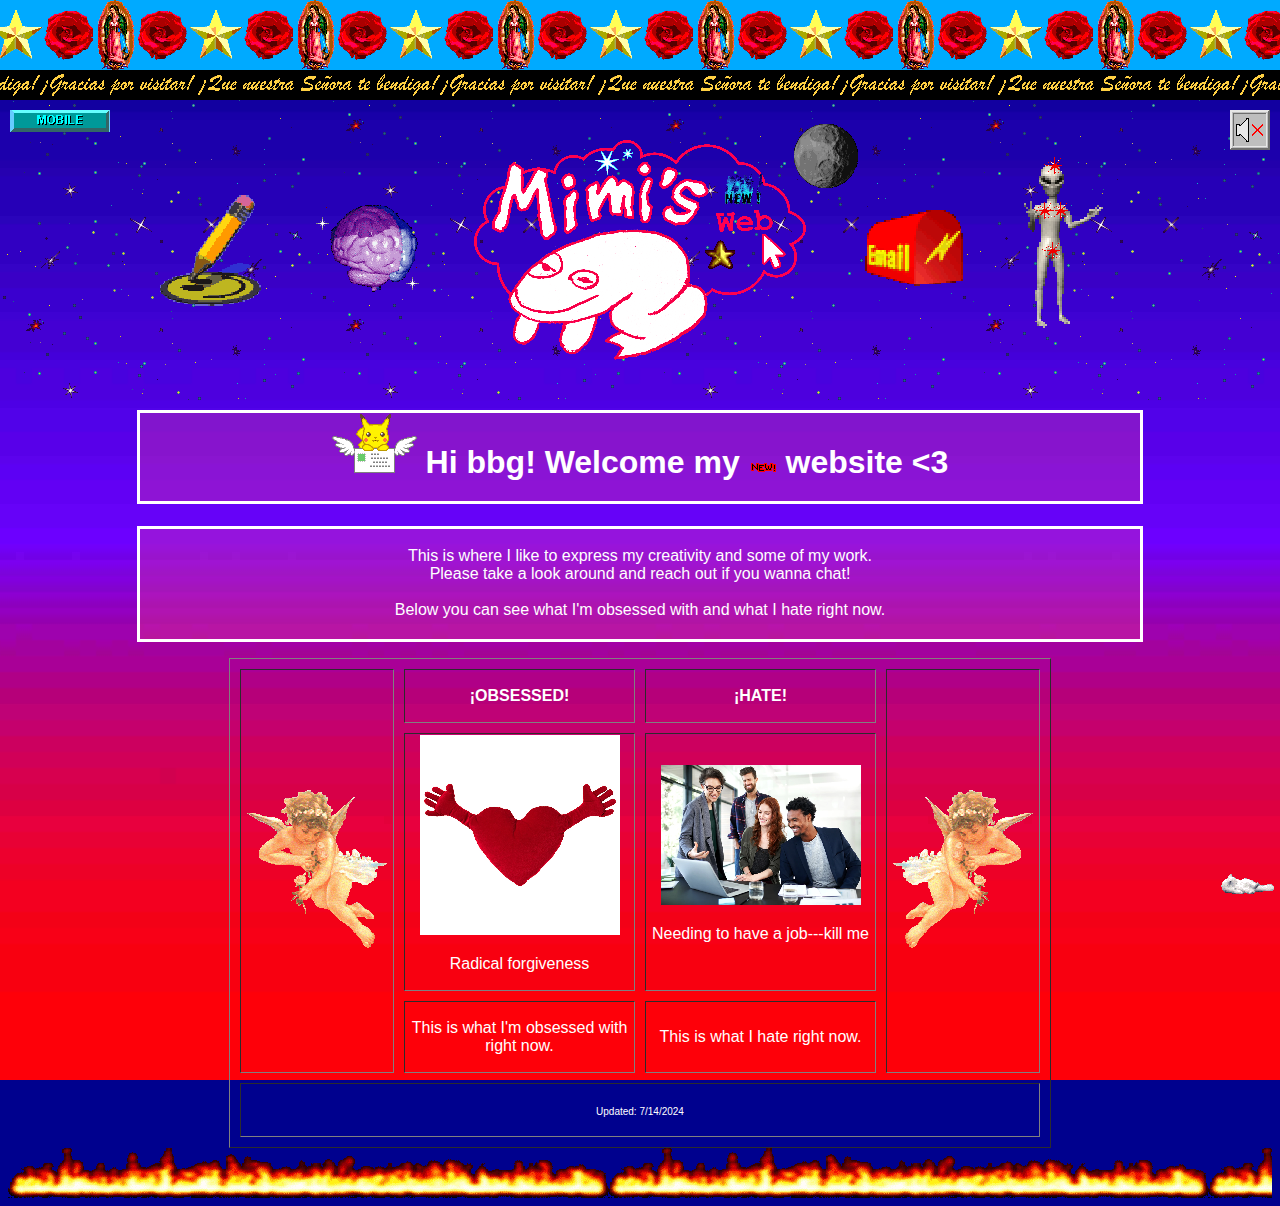
==== index.html @ 95630e5b "Daily update 7/18/24" ====
<!DOCTYPE html>
<html lang="en">
	<head>
		<meta charset="utf-8" name="viewport" content="width=device-width, initial-scale=1">
		<title>Mimi's Web</title>
		<!-- <link rel="stylesheet" href="C:\Users\idyll\Dropbox\Web Code\mimiindexlayout.css"> -->
		<link rel="stylesheet" href="https://idylladrian.github.io/css/mimiindexlayout.css">
		<link rel="icon" href="https://idylladrian.github.io/graphics/icon.ico">
		
		<script src="https://ajax.googleapis.com/ajax/libs/jquery/3.7.1/jquery.min.js"></script>
		<div class="loader-wrapper">
			<span class="loader"></span>
		</div>
		<script>
			$(window).on("load",function(){
				$(".loader-wrapper").fadeOut("slow");
				});
		</script>
	</head>
	
	<body id=index-page>
		
		<div class="content">
			<div id='container'>
				<div class='scroll'>
					<div class='guadalupe-roll'></div>
				</div>
			</div>
			<div id='container2'>
				<div class='scroll2'>
					<div class='gracias-roll'></div>
				</div>
			</div>
		
			<div id=head-bloc>
				<a href="C:\Users\idyll\Dropbox\Web Code\index_mobile.html" class=btn-mobile></a>
				<a href="javascript:void(0)" class="btn-audio is-inactive" data-audio="https://adrianontheweb.com/audio/Super Mario 64 - Water Theme  Dire Dire Docks - HD.mp3" data-loop="true" data-mute-control="true"></a>
			</div>
			<div id=navigation-panel>
				<table id=nav-table border=0 cellspacing="10" cellpadding="10" summary="navigation menu">
					<tr line-height="20px">
						<td align=center nowrap valign="middle" width="15%"><a name="menu"></a>
							<a href="https://idylladrian.github.io/portfolio.html"><img src="https://idylladrian.github.io/graphics/draw.gif" width="100%" alt="Artwork" border="0"></a>
							<!-- also maybe include your high school portfolio if you can include it -->
						</td>
						<td align=center nowrap valign="middle" width="15%"><a name="menu"></a>
							<a href="https://idylladrian.github.io/blog-tree.html"><img src="https://idylladrian.github.io/graphics/brainspin.gif" width="100%" alt="Blog" border="0"></a>
						</td>
						<td align=center nowrap valign="middle" width="40%"><a name="menu"></a>
							<a href="https://idylladrian.github.io/index.html"><img src="https://idylladrian.github.io/graphics/mimiweblogo_index.png" width="100%" alt="Home Page" border="0"></a>
						</td>
						<td align=center nowrap valign="middle" width="15%"><a name="menu"></a>
							<a href="https://idylladrian.github.io/contact-me.html"><img src="https://idylladrian.github.io/graphics/redemail.gif" width="100%" alt="Contact" border="0"></a>
						</td>
						<td align=center nowrap valign="middle" width="15%"><a name="menu"></a>
							<a href="https://idylladrian.github.io/about-me.html"><img src="https://idylladrian.github.io/graphics/alien.gif" width="100%" alt="About" border="0"></a>
					</tr>
					<!--<tr>
						<td colspan="2">
							<img src="https://adrianontheweb.com/graphics/Glitter_stars.gif" width="100%" alt="Glittering Stars GIF" border="0">
						</td>
						<td align=center>
							<img src="https://adrianontheweb.com/graphics/Glitter_stars.gif" width="100%" alt="Glittering Stars GIF" border="0">
						</td>
						<td colspan="2">
							<img src="https://adrianontheweb.com/graphics/Glitter_stars.gif" width="100%" alt="Glittering Stars GIF" border="0">
						</td>
					</tr>-->
				</table>
			</div>
			
			<div class="graphic id-1 a"></div>
			<div class="graphic id-1 b"></div>
			<div class="graphic id-2"></div>
			<div class="graphic id-3"></div>
			<div class="graphic id-4"></div>
			<div class="graphic id-5 a"></div>
			<div class="graphic id-5 b"></div>
			<div class="graphic id-5 c"></div>
			<div class="graphic id-5 d"></div>
			<div class="graphic id-6"></div>
			<div class="graphic id-7"></div>
			<div class="graphic id-8"></div>
			<div class="graphic id-9"></div>
			
			<div id=welcome-text>
				<h1 class="center block1">
					<img src="https://idylladrian.github.io/graphics/email_pokemon.gif" />
					Hi bbg! Welcome my <img src="https://idylladrian.github.io/graphics/new.gif"/> website <3
				</h1>
				<p class="center block1">
					<br>
					This is where I like to express my creativity and some of my work.
					<br>Please take a look around and reach out if you wanna chat!
					<br>
					<br>Below you can see what I'm obsessed with and what I hate right now.
					<br>
				</p>

				<table id="hot-not-table" border=1 cellspacing="10">
					<tr>
						<th width="20%" rowspan=3>
							<img src="https://idylladrian.github.io/graphics/angelflutder.gif">
						</th>
						<th width="30%">
							<p><b>¡OBSESSED!</b></p>
						</th>
						<th width="30%">
							<p><b>¡HATE!</b></p>
						</th>
						<th width="20%" rowspan=3>
							<img src="https://idylladrian.github.io/graphics/angelflutder.gif" style="transform: scaleX(-1)">
						</th>
					</tr>
					<tr>
						<td>
							<img src="https://idylladrian.github.io/graphics/temp/heart.jpg" width="200px" >
							<p>Radical forgiveness</p>
						</td>
						<td>
							<img src="https://idylladrian.github.io/graphics/temp/job.png" width="200px">
							<p>Needing to have a job---kill me</p>
						</td>
					</tr>
					<tr>
						<td>
							<p>This is what I'm obsessed with<br>right now.</p>
						</td>
						<td>
							<p>This is what I hate right now.</p>
						</td>
					</tr>
					<tr>
						<td colspan=4>
							<p><font size="1">Updated: 7/14/2024</font></p>
						</td>
					</tr>
				</table>
			</div>
			
			<div class="graphic id-10"></div>
		</div>
	</body>
</html>
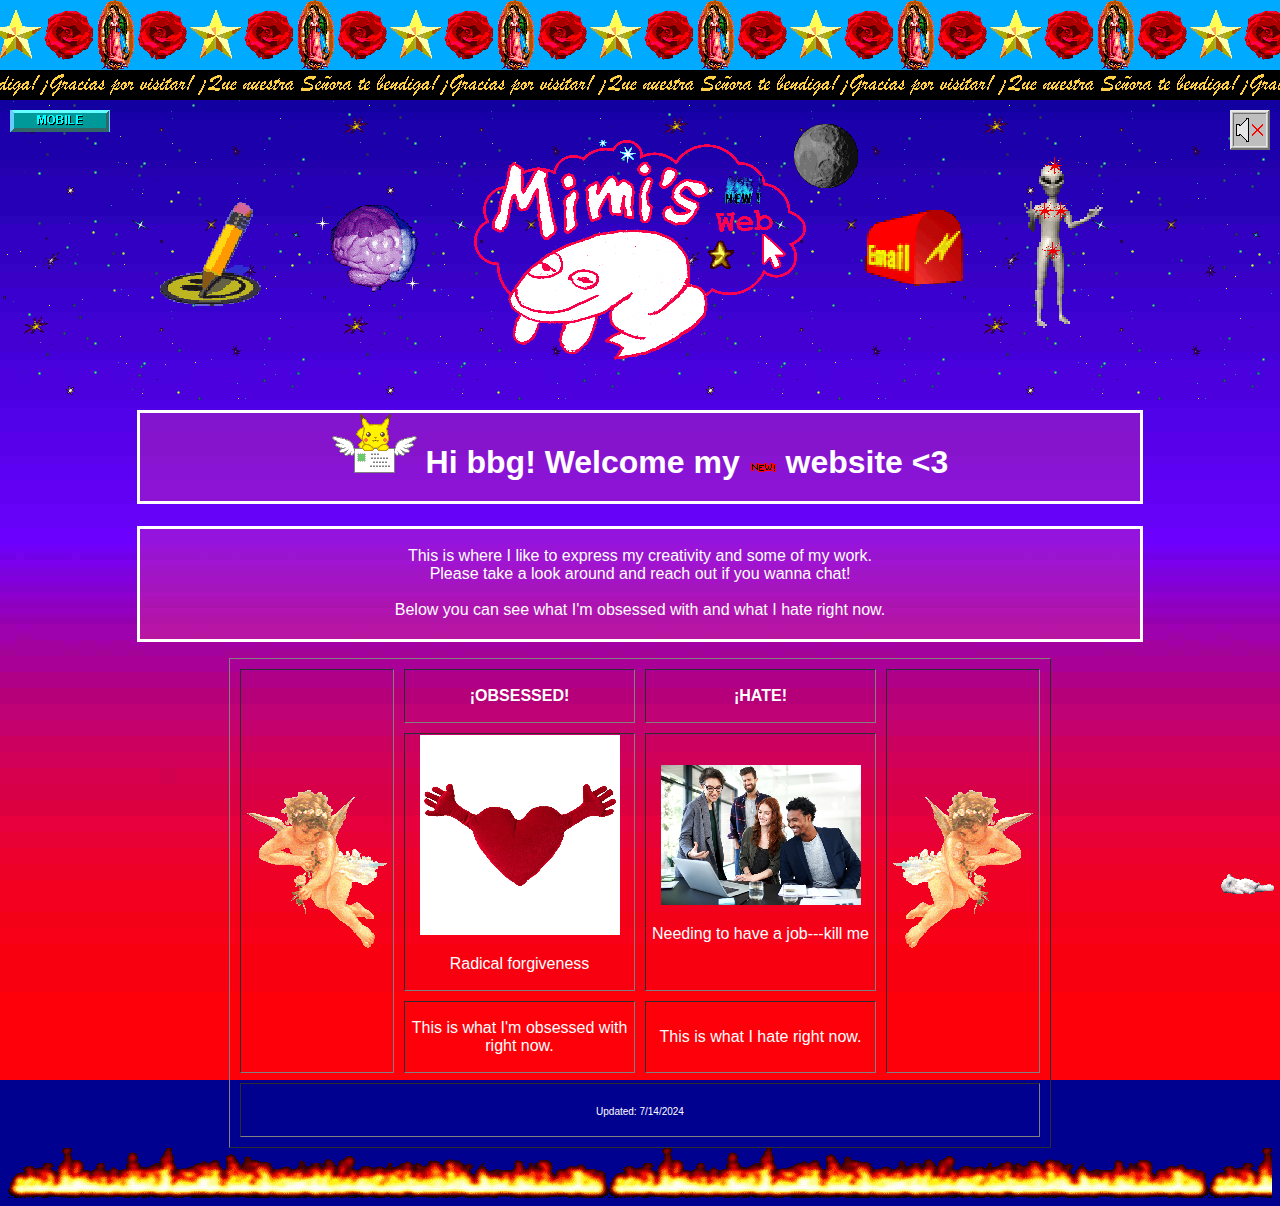
==== commit 86b61edc: "Mobile test 1" ====
--- a/index.html
+++ b/index.html
@@ -33,7 +33,7 @@
 			</div>
 		
 			<div id=head-bloc>
-				<a href="C:\Users\idyll\Dropbox\Web Code\index_mobile.html" class=btn-mobile></a>
+				<a href="https://idylladrian.github.io/index_mobile.html" class=btn-mobile></a>
 				<a href="javascript:void(0)" class="btn-audio is-inactive" data-audio="https://adrianontheweb.com/audio/Super Mario 64 - Water Theme  Dire Dire Docks - HD.mp3" data-loop="true" data-mute-control="true"></a>
 			</div>
 			<div id=navigation-panel>
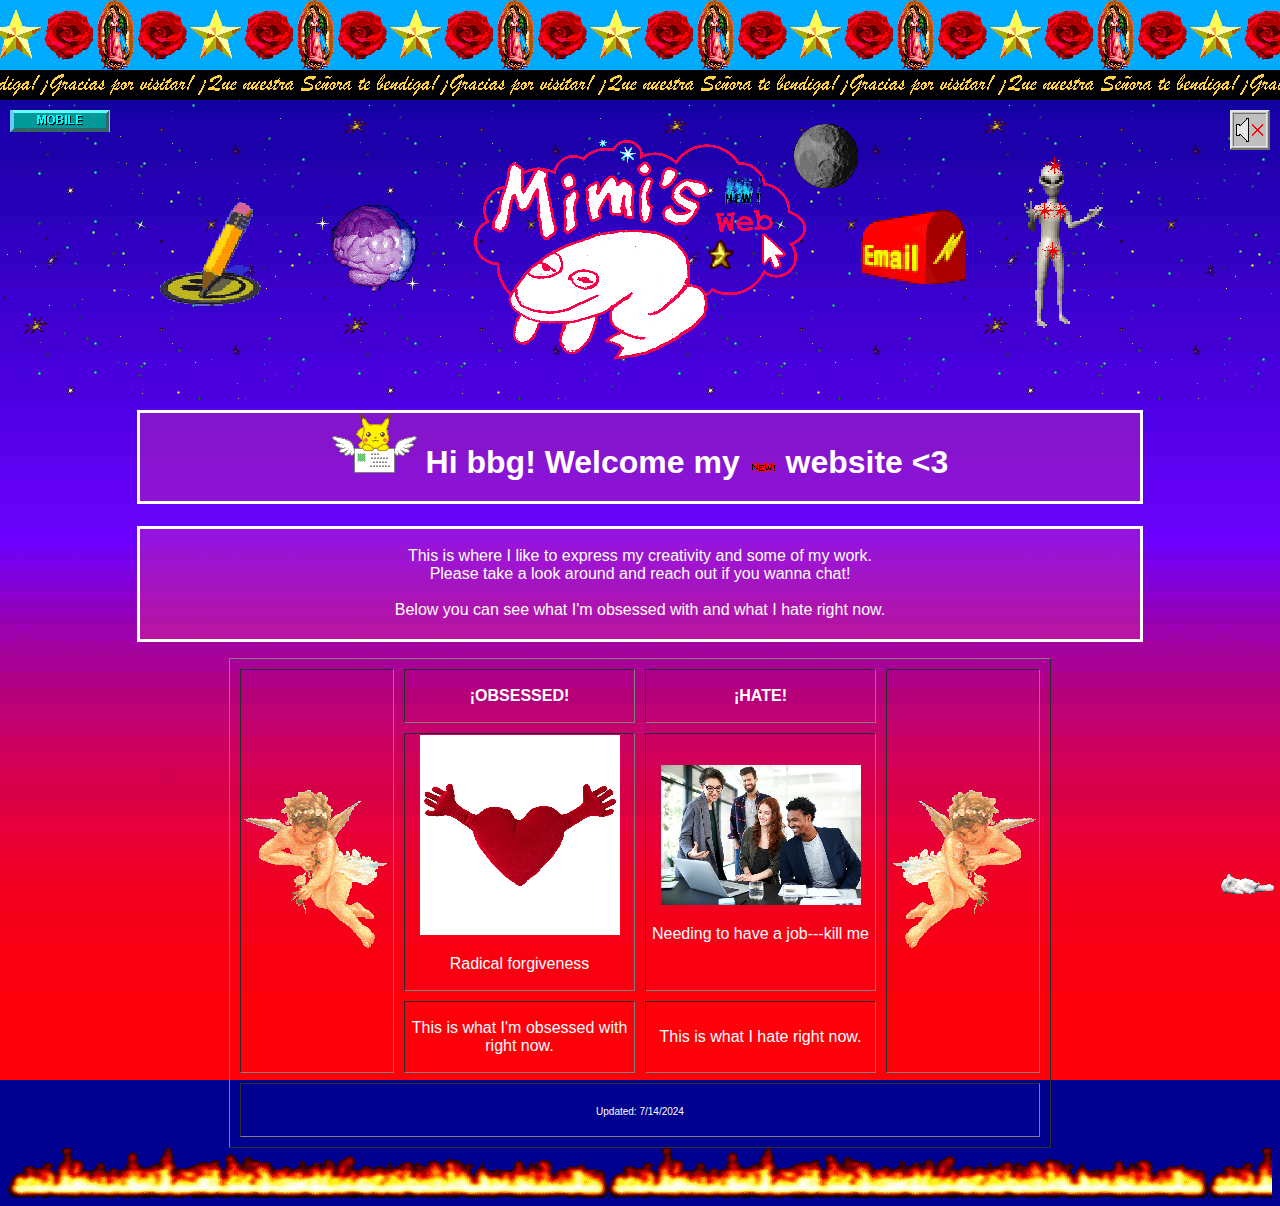
==== commit af43ad7f: "graphic click" ====
--- a/index.html
+++ b/index.html
@@ -74,10 +74,10 @@
 			<div class="graphic id-2"></div>
 			<div class="graphic id-3"></div>
 			<div class="graphic id-4"></div>
-			<div class="graphic id-5 a"></div>
-			<div class="graphic id-5 b"></div>
-			<div class="graphic id-5 c"></div>
-			<div class="graphic id-5 d"></div>
+			<div class="graphic id-5 a"><a href="https://idylladrian.github.io/about-me.html"></a></div>
+			<div class="graphic id-5 b"><a href="https://idylladrian.github.io/about-me.html"></a></div>
+			<div class="graphic id-5 c"><a href="https://idylladrian.github.io/about-me.html"></a></div>
+			<div class="graphic id-5 d"><a href="https://idylladrian.github.io/about-me.html"></a></div>
 			<div class="graphic id-6"></div>
 			<div class="graphic id-7"></div>
 			<div class="graphic id-8"></div>
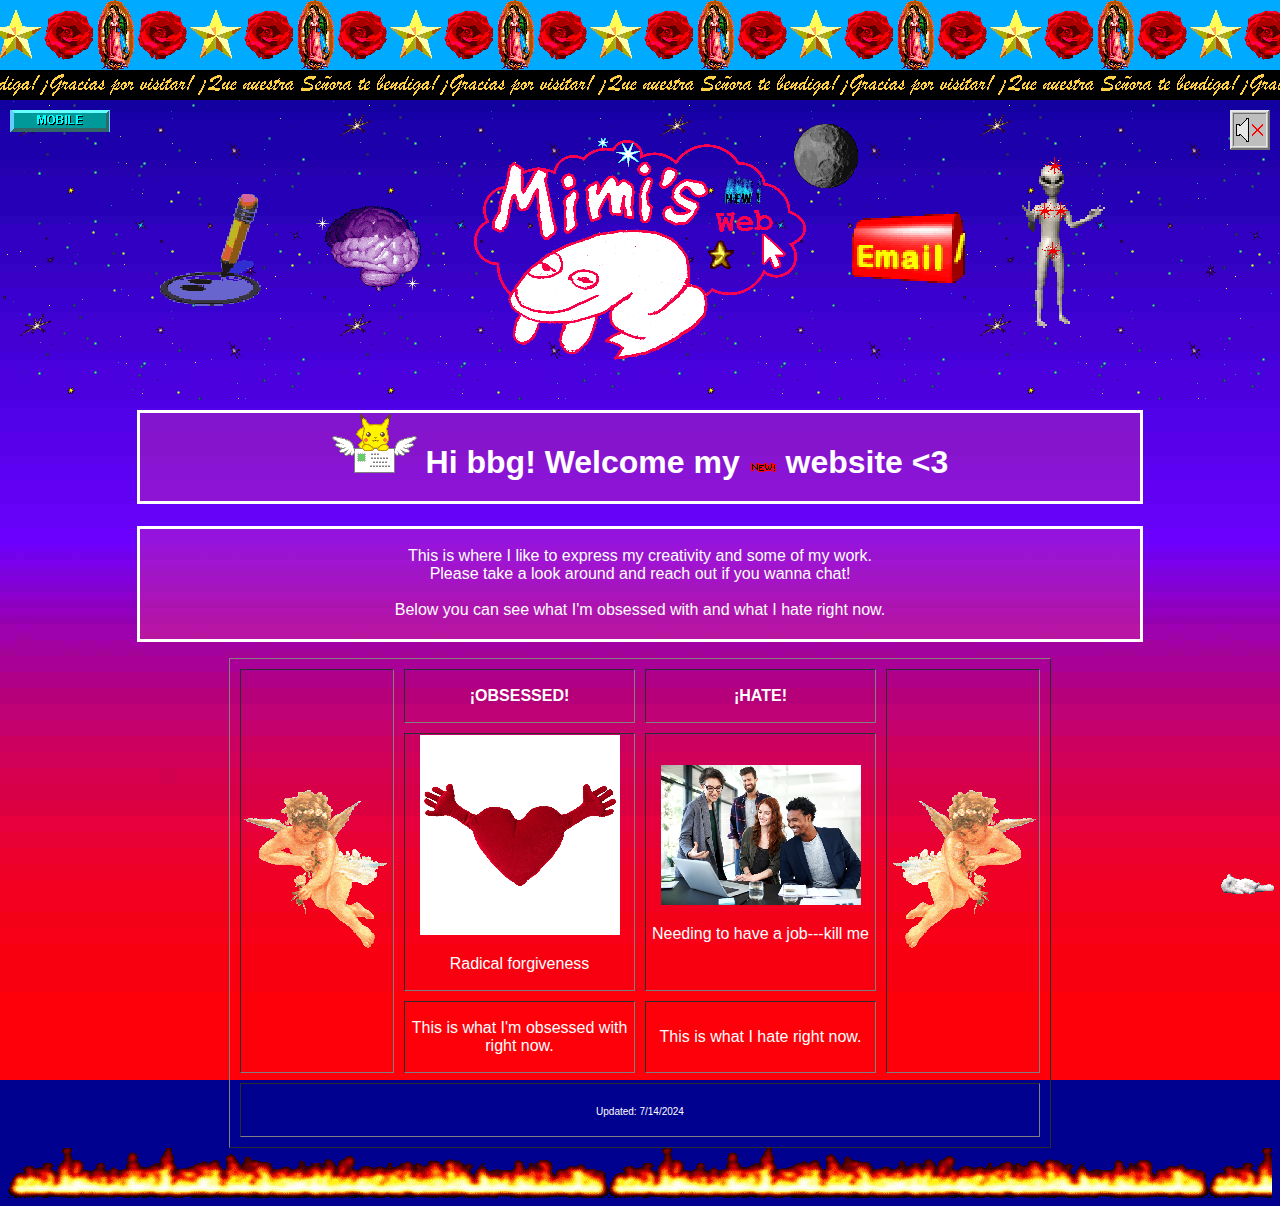
==== commit f30e9790: "Linked gif index update" ====
--- a/index.html
+++ b/index.html
@@ -74,10 +74,10 @@
 			<div class="graphic id-2"></div>
 			<div class="graphic id-3"></div>
 			<div class="graphic id-4"></div>
-			<div class="graphic id-5 a"><a href="https://idylladrian.github.io/about-me.html"></a></div>
-			<div class="graphic id-5 b"><a href="https://idylladrian.github.io/about-me.html"></a></div>
-			<div class="graphic id-5 c"><a href="https://idylladrian.github.io/about-me.html"></a></div>
-			<div class="graphic id-5 d"><a href="https://idylladrian.github.io/about-me.html"></a></div>
+			<div class="graphic id-5 a" href="https://idylladrian.github.io/about-me.html"></div>
+			<div class="graphic id-5 b" href="https://idylladrian.github.io/about-me.html"></div>
+			<div class="graphic id-5 c" href="https://idylladrian.github.io/about-me.html"></div>
+			<div class="graphic id-5 d" href="https://idylladrian.github.io/about-me.html"></div>
 			<div class="graphic id-6"></div>
 			<div class="graphic id-7"></div>
 			<div class="graphic id-8"></div>
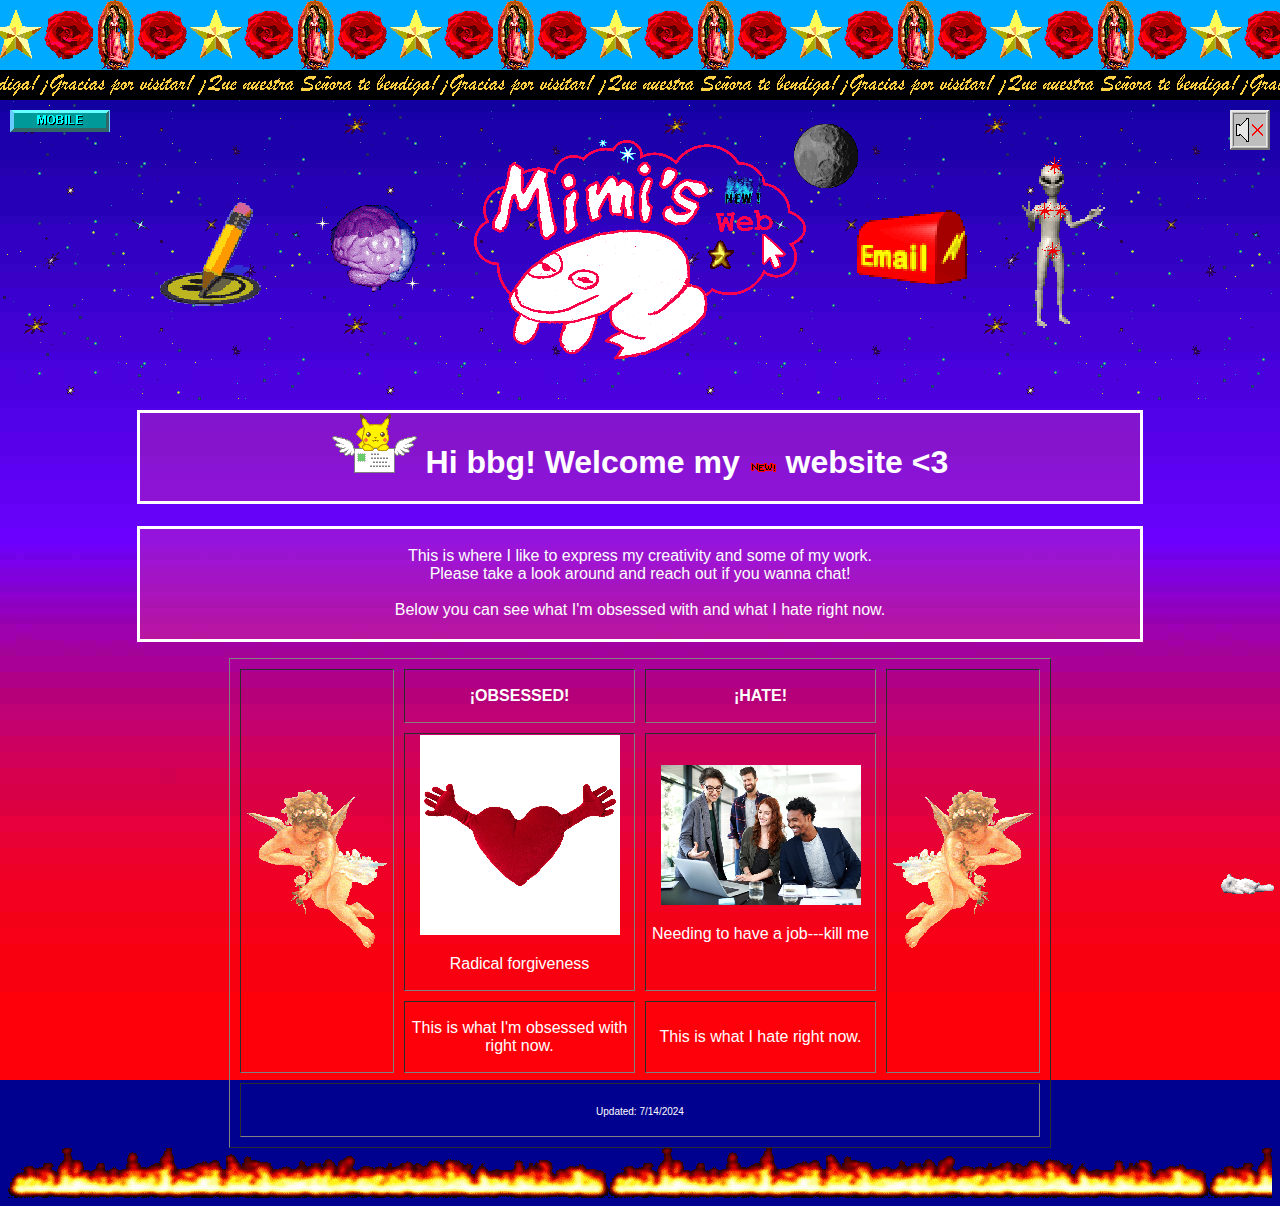
==== commit ea480978: "link update" ====
--- a/index.html
+++ b/index.html
@@ -74,10 +74,12 @@
 			<div class="graphic id-2"></div>
 			<div class="graphic id-3"></div>
 			<div class="graphic id-4"></div>
-			<div class="graphic id-5 a" href="https://idylladrian.github.io/about-me.html"></div>
-			<div class="graphic id-5 b" href="https://idylladrian.github.io/about-me.html"></div>
-			<div class="graphic id-5 c" href="https://idylladrian.github.io/about-me.html"></div>
-			<div class="graphic id-5 d" href="https://idylladrian.github.io/about-me.html"></div>
+			<a href="https://idylladrian.github.io/about-me.html">
+				<div class="graphic id-5 a"></div>
+				<div class="graphic id-5 b"></div>
+				<div class="graphic id-5 c"></div>
+				<div class="graphic id-5 d"></div>
+			</a>
 			<div class="graphic id-6"></div>
 			<div class="graphic id-7"></div>
 			<div class="graphic id-8"></div>
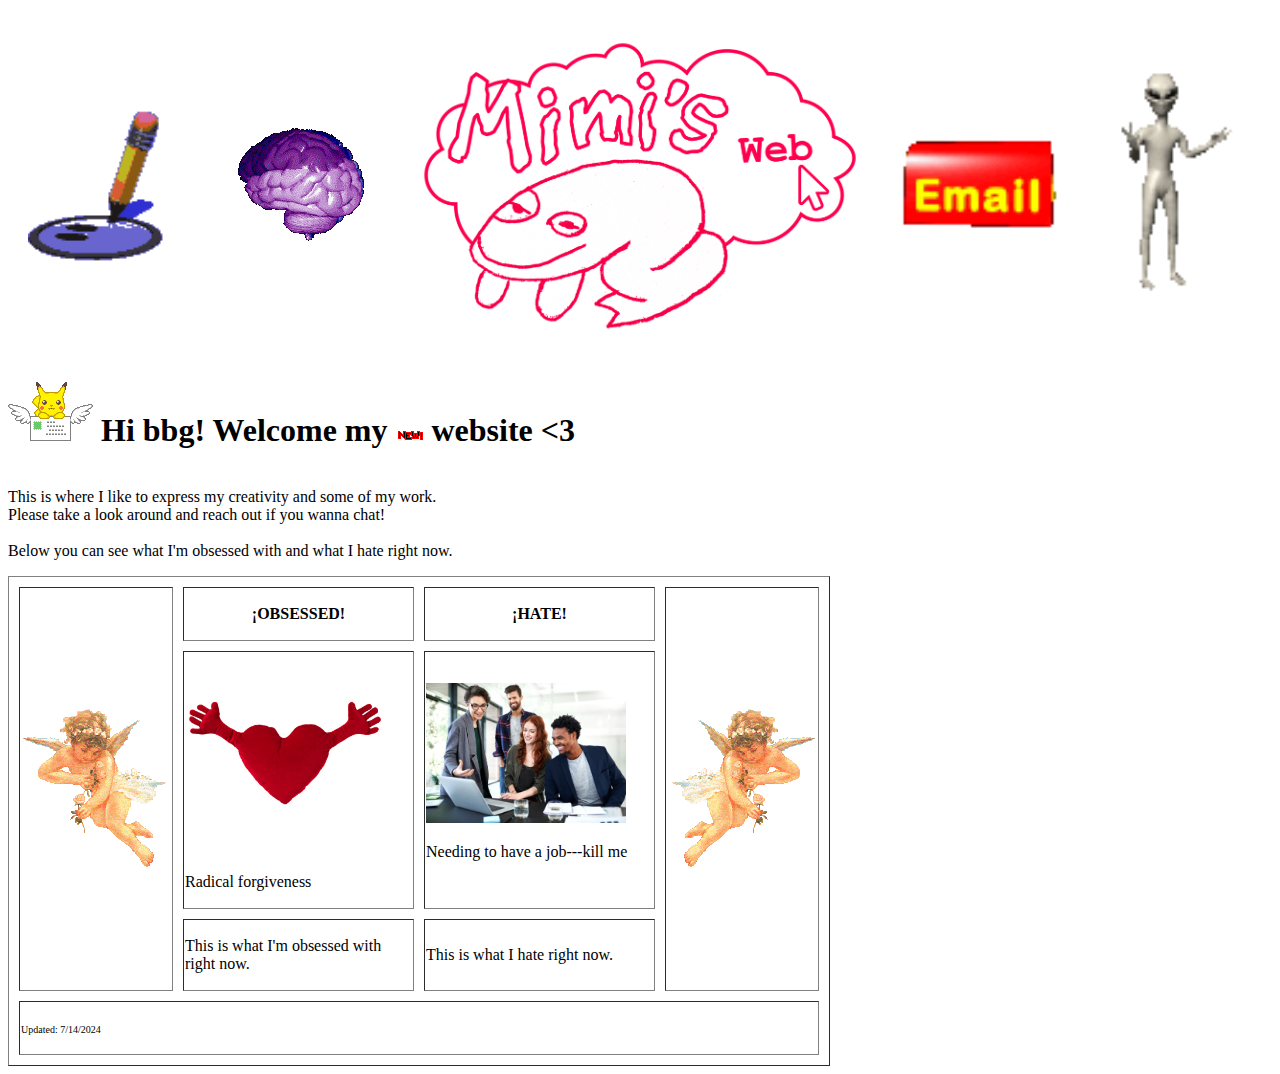
==== commit f7d64fc4: "Adulthood post initial push" ====
--- a/index.html
+++ b/index.html
@@ -3,8 +3,8 @@
 	<head>
 		<meta charset="utf-8" name="viewport" content="width=device-width, initial-scale=1">
 		<title>Mimi's Web</title>
-		<!-- <link rel="stylesheet" href="C:\Users\idyll\Dropbox\Web Code\mimiindexlayout.css"> -->
-		<link rel="stylesheet" href="https://idylladrian.github.io/css/mimiindexlayout.css">
+		<link rel="stylesheet" href="C:\Users\idyll\OneDrive\Documents\idylladrian.github.io\css\mimiindexlayout.css">
+		<!-- <link rel="stylesheet" href="https://idylladrian.github.io/css/mimiindexlayout.css"> -->
 		<link rel="icon" href="https://idylladrian.github.io/graphics/icon.ico">
 		
 		<script src="https://ajax.googleapis.com/ajax/libs/jquery/3.7.1/jquery.min.js"></script>
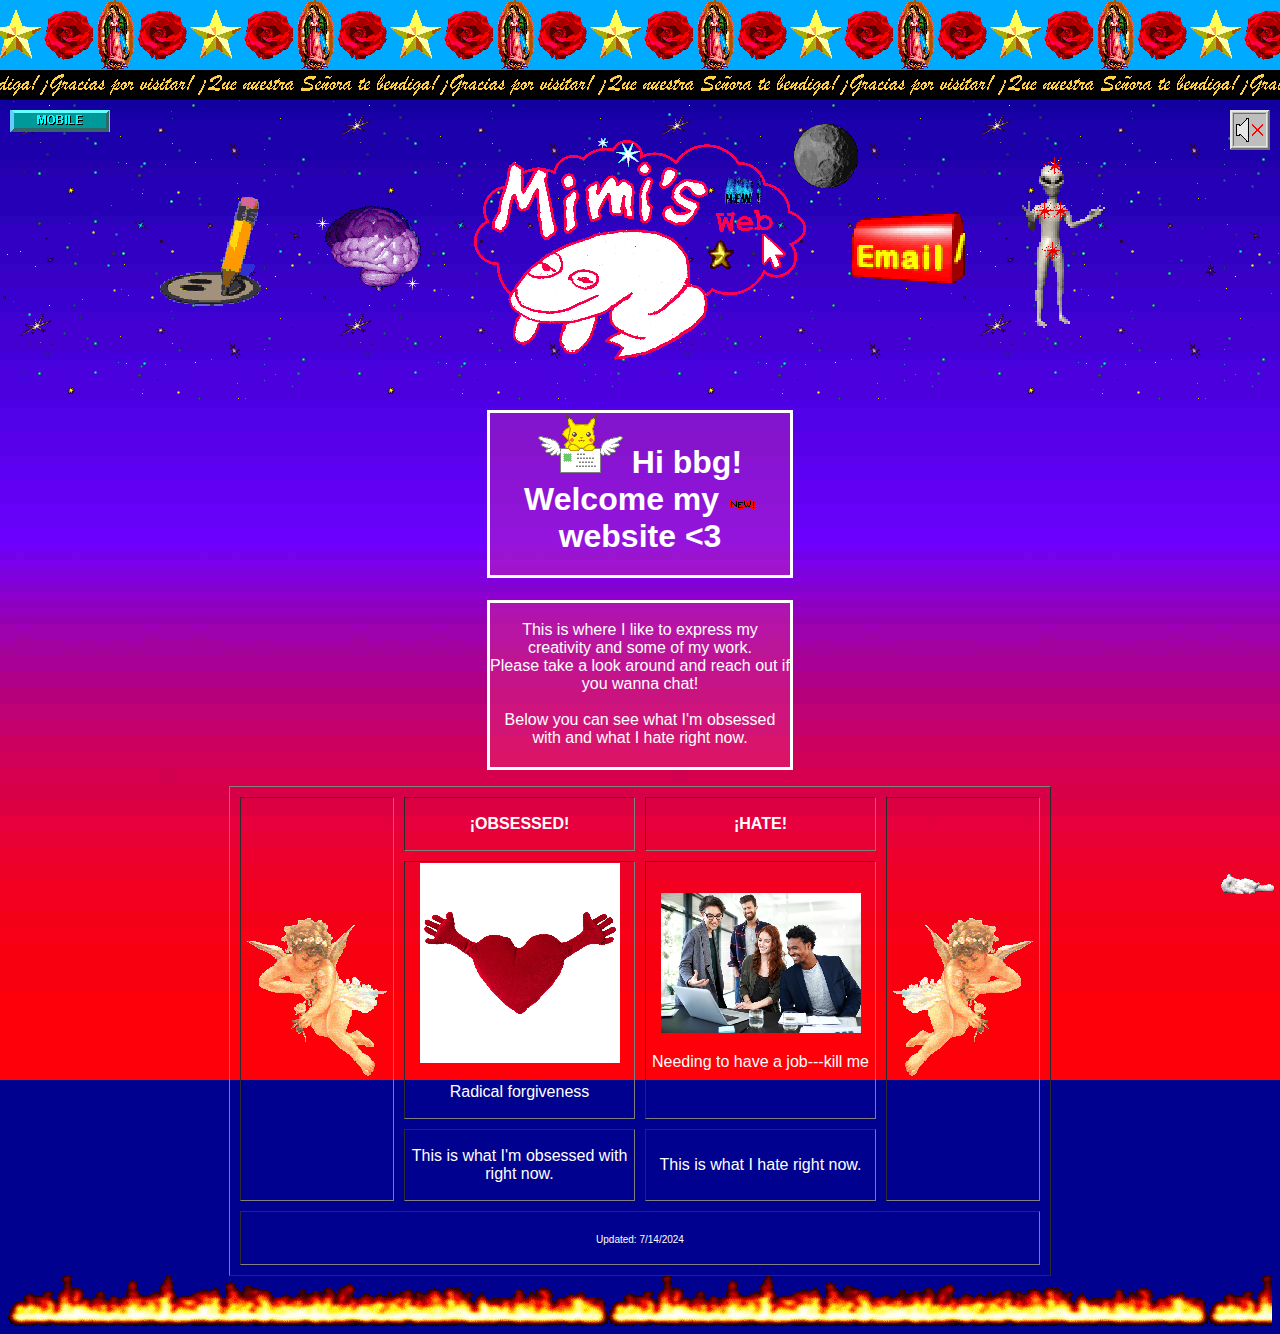
==== commit 6bc8e529: "Blog tree update" ====
--- a/index.html
+++ b/index.html
@@ -3,8 +3,8 @@
 	<head>
 		<meta charset="utf-8" name="viewport" content="width=device-width, initial-scale=1">
 		<title>Mimi's Web</title>
-		<link rel="stylesheet" href="C:\Users\idyll\OneDrive\Documents\idylladrian.github.io\css\mimiindexlayout.css">
-		<!-- <link rel="stylesheet" href="https://idylladrian.github.io/css/mimiindexlayout.css"> -->
+		<!-- <link rel="stylesheet" href="C:\Users\idyll\OneDrive\Documents\idylladrian.github.io\css\mimiindexlayout.css"> -->
+		<link rel="stylesheet" href="https://idylladrian.github.io/css/mimiindexlayout.css">
 		<link rel="icon" href="https://idylladrian.github.io/graphics/icon.ico">
 		
 		<script src="https://ajax.googleapis.com/ajax/libs/jquery/3.7.1/jquery.min.js"></script>
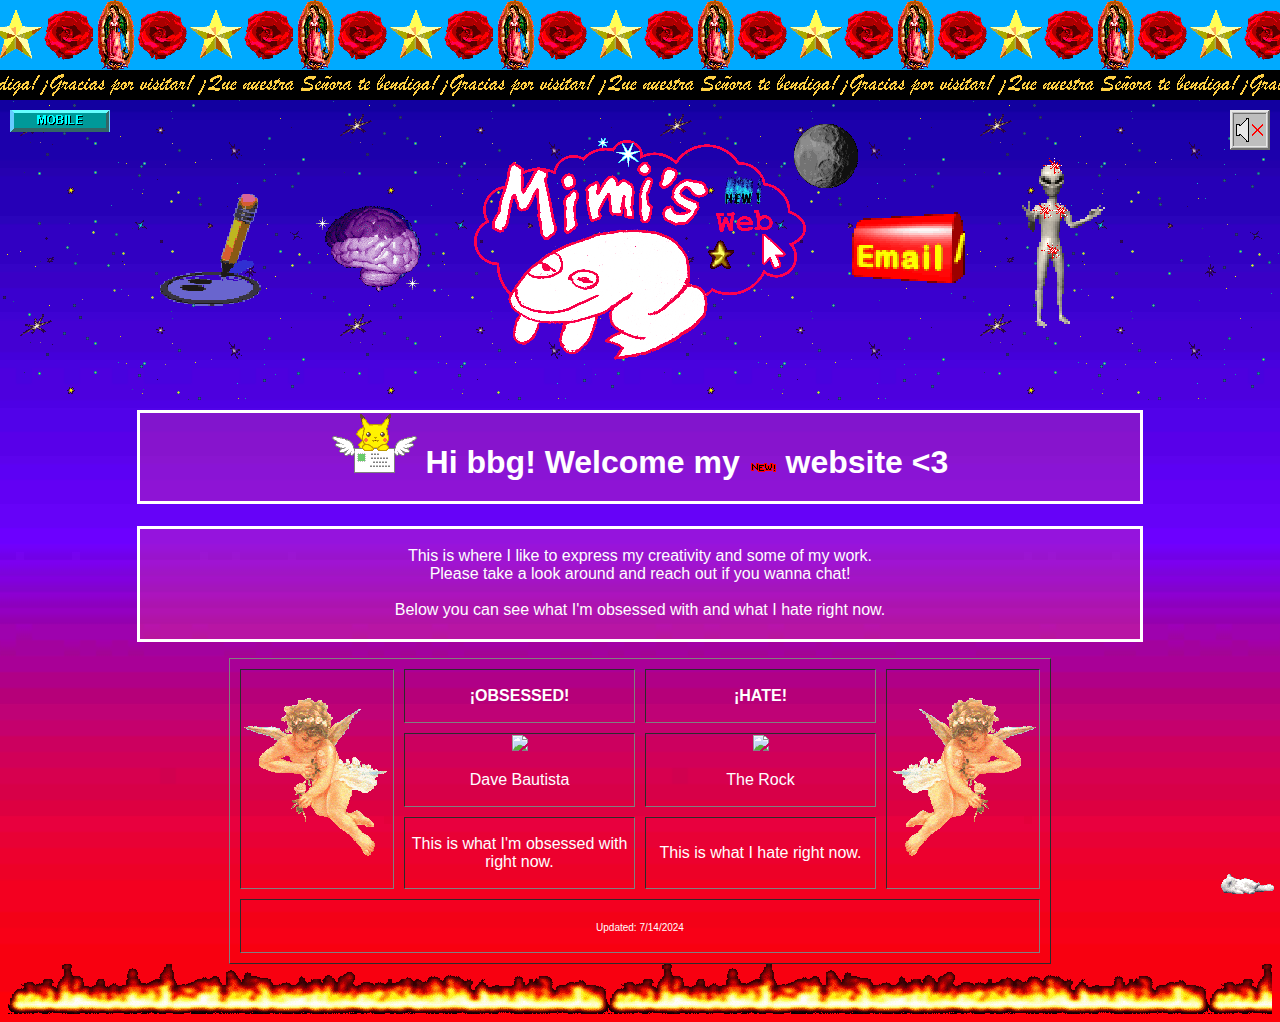
==== commit 02202830: "lovehate update 9/21" ====
--- a/index.html
+++ b/index.html
@@ -116,12 +116,12 @@
 					</tr>
 					<tr>
 						<td>
-							<img src="https://idylladrian.github.io/graphics/temp/heart.jpg" width="200px" >
-							<p>Radical forgiveness</p>
+							<img src="https://idylladrian.github.io/graphics/temp/dave.webp" width="200px" >
+							<p>Dave Bautista</p>
 						</td>
 						<td>
-							<img src="https://idylladrian.github.io/graphics/temp/job.png" width="200px">
-							<p>Needing to have a job---kill me</p>
+							<img src="https://idylladrian.github.io/graphics/temp/rock.webp" width="200px">
+							<p>The Rock</p>
 						</td>
 					</tr>
 					<tr>
@@ -143,4 +143,4 @@
 			<div class="graphic id-10"></div>
 		</div>
 	</body>
-</html>+</html>
